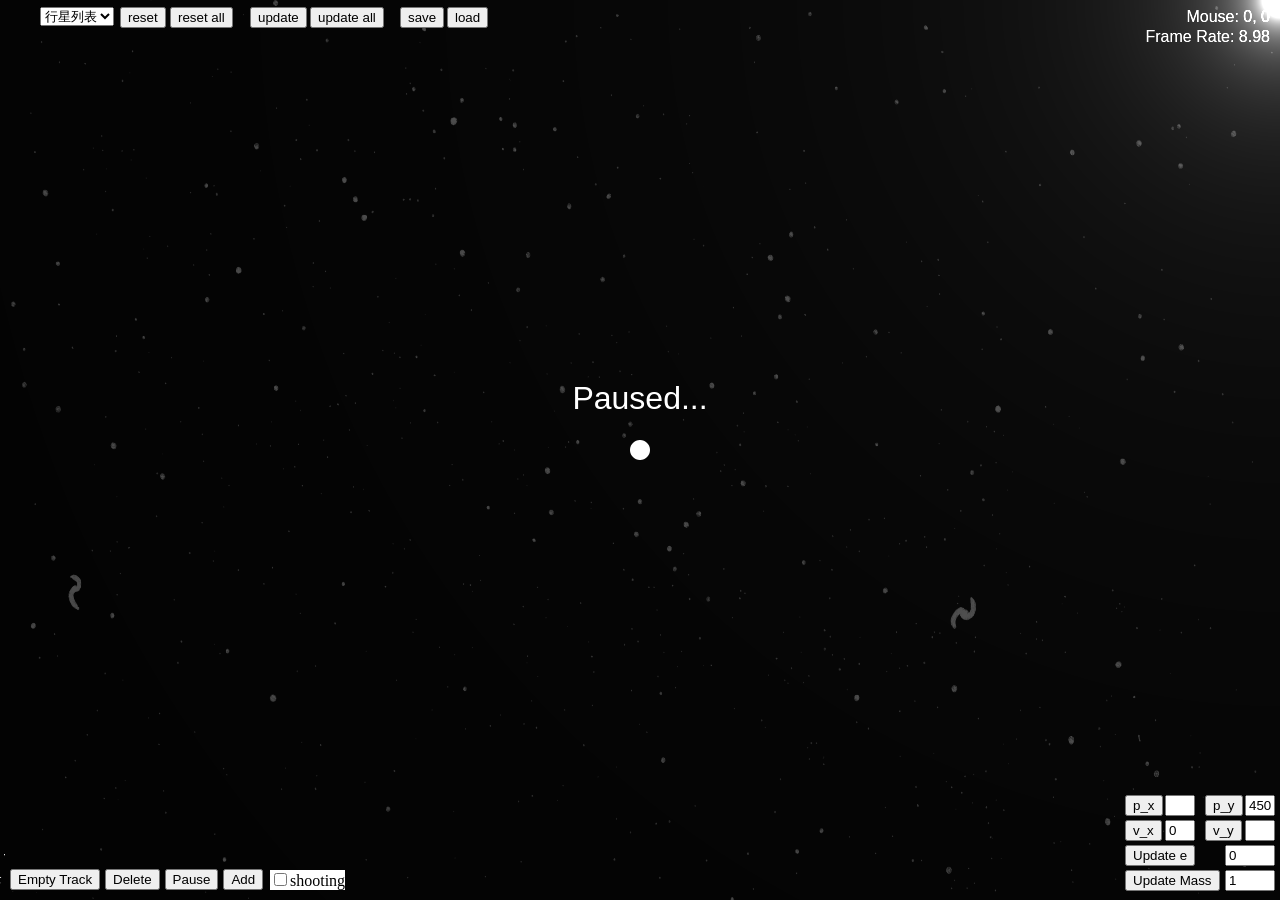
==== index.html @ 194a87cc "first commit, continue..." ====
<html>
<head>
  <meta charset="UTF-8">
  <script language="javascript" type="text/javascript" src="libraries/p5.js"></script>
  <script language="javascript" type="text/javascript" src="simulation.js"></script>
  <style>
    body {
      padding: 0;
      margin: 0;
    }

    #buttonContainer {
      display: flex;
      position: absolute;
      bottom: 10px;
      left: 10px;
    }

    #button_emptyTrack {
      margin-right: 5px;
    }

    #button_delete {
      margin-right: 5px;
    }
    #button_pause {
      margin-right: 5px;
    }
    #button_add {
      margin-right: 5px;
    }
  </style>
</head>

<body>
  <div id="buttonContainer">
    <button id="button_emptyTrack" onclick="emptyTrack()">Empty Track</button>
    <button id="button_delete" onclick="deletePlanetSun()">Delete</button>
    <button id="button_pause" onclick="Pause()">Pause</button>
    <button id="button_add" onclick="addPlanet()">Add</button>
  </div>
</body>
</html>
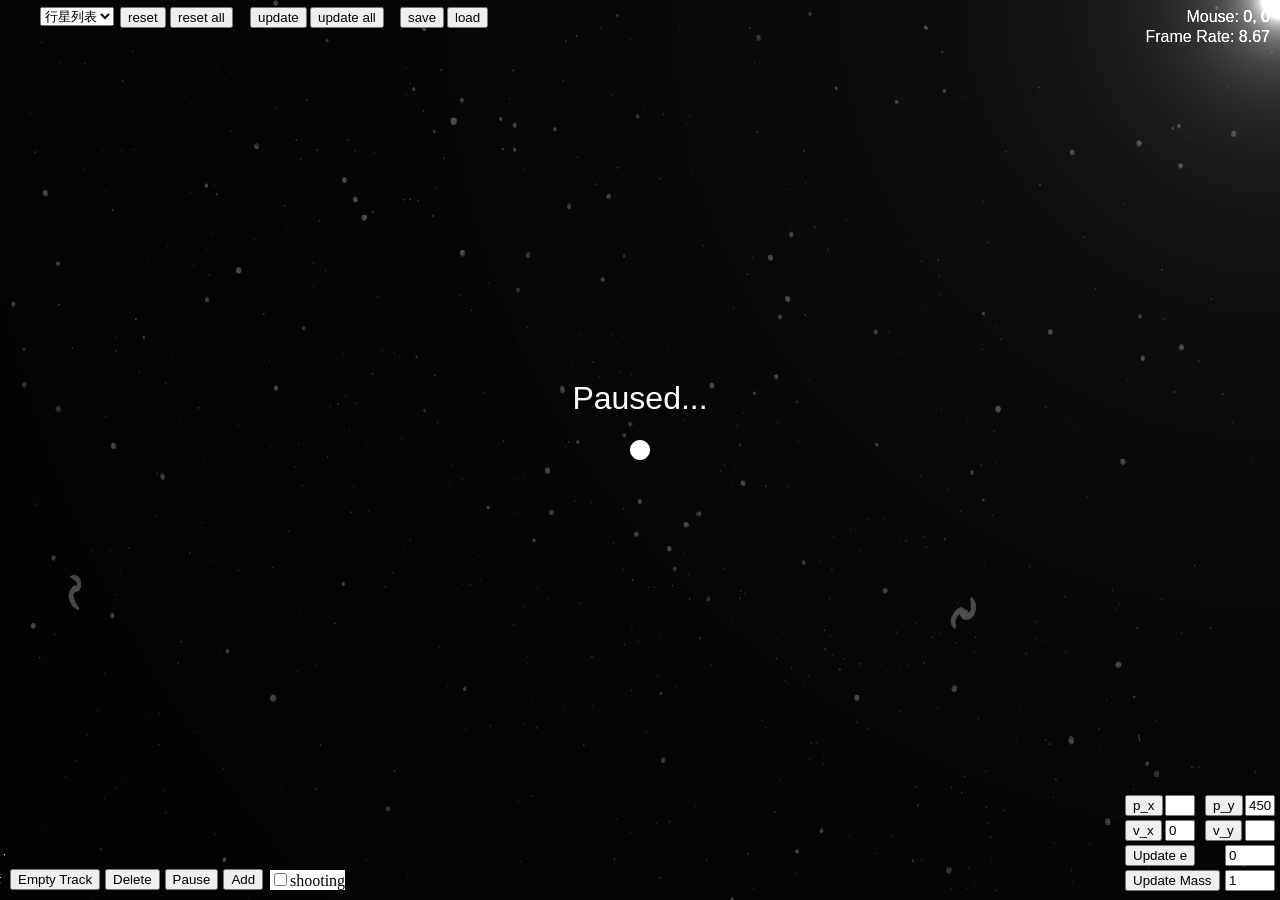
==== commit 635e55da: "move objects to new files" ====
--- a/index.html
+++ b/index.html
@@ -2,6 +2,9 @@
 <head>
   <meta charset="UTF-8">
   <script language="javascript" type="text/javascript" src="libraries/p5.js"></script>
+  <script language="javascript" type="text/javascript" src="Sun.js"></script>
+  <script language="javascript" type="text/javascript" src="Planetl.js"></script>
+  <script language="javascript" type="text/javascript" src="Shooter.js"></script>
   <script language="javascript" type="text/javascript" src="simulation.js"></script>
   <style>
     body {
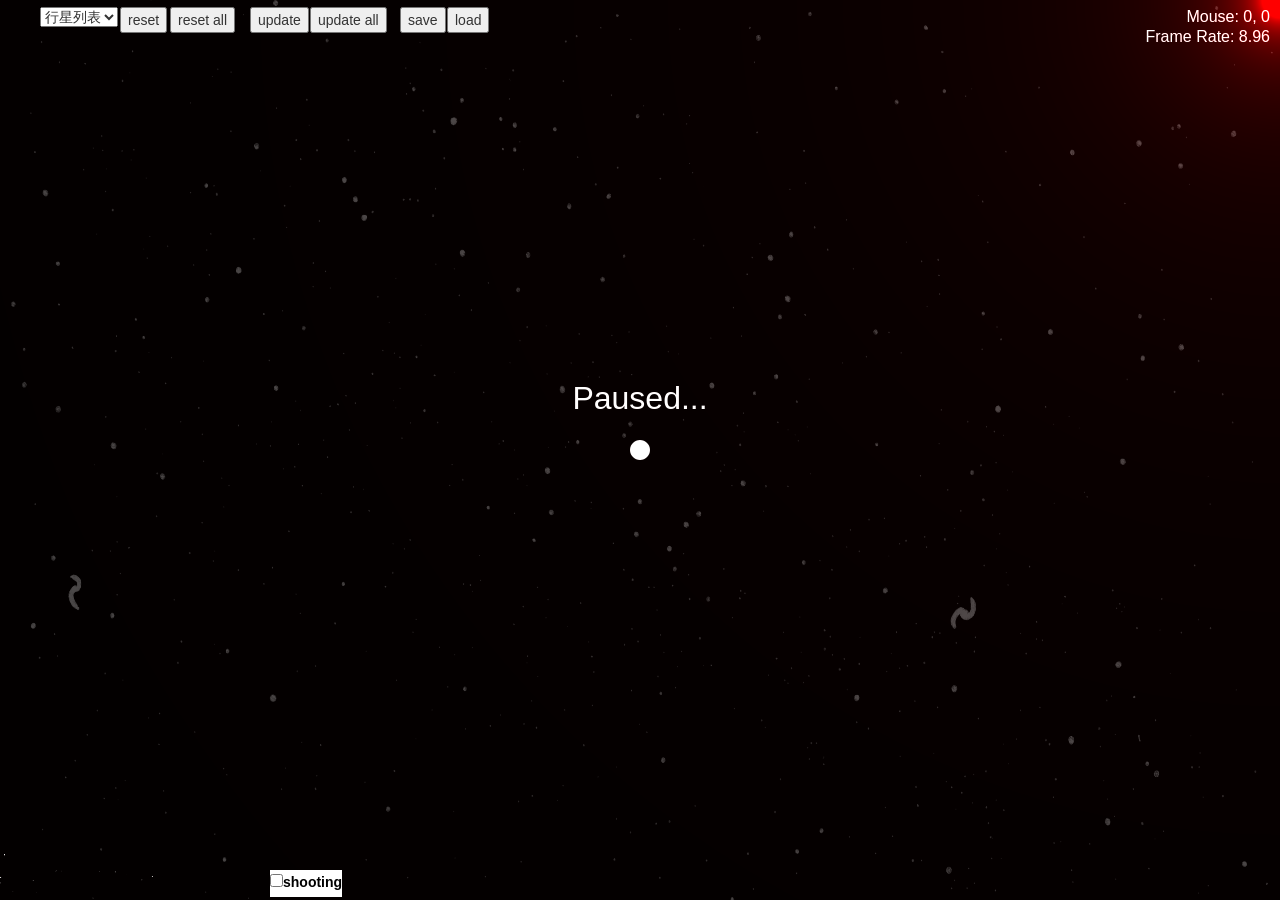
==== commit f155b0eb: "增加了右键弹出菜单功能，包括编辑数据，删除了修改数据的输入框和按键" ====
--- a/index.html
+++ b/index.html
@@ -2,8 +2,14 @@
 <head>
   <meta charset="UTF-8">
   <script language="javascript" type="text/javascript" src="libraries/p5.js"></script>
+
+  <link rel="stylesheet" type="text/css" href="css/styles.css" />
+  <link rel="stylesheet" type="text/css" href="css/bootstrap.min.css" />
+  <script type="text/javascript" src="libs/jquery-1.12.4.min.js"></script>
+  <script type="text/javascript" src="libs/bootstrap.min.js"></script>
+
   <script language="javascript" type="text/javascript" src="Sun.js"></script>
-  <script language="javascript" type="text/javascript" src="Planetl.js"></script>
+  <script language="javascript" type="text/javascript" src="Planet.js"></script>
   <script language="javascript" type="text/javascript" src="Shooter.js"></script>
   <script language="javascript" type="text/javascript" src="simulation.js"></script>
   <style>
@@ -12,36 +18,59 @@
       margin: 0;
     }
 
-    #buttonContainer {
-      display: flex;
-      position: absolute;
-      bottom: 10px;
-      left: 10px;
-    }
-
-    #button_emptyTrack {
-      margin-right: 5px;
-    }
-
-    #button_delete {
-      margin-right: 5px;
-    }
-    #button_pause {
-      margin-right: 5px;
-    }
-    #button_add {
-      margin-right: 5px;
-    }
   </style>
 </head>
 
 <body>
-  <div id="buttonContainer">
-    <button id="button_emptyTrack" onclick="emptyTrack()">Empty Track</button>
-    <button id="button_delete" onclick="deletePlanetSun()">Delete</button>
-    <button id="button_pause" onclick="Pause()">Pause</button>
-    <button id="button_add" onclick="addPlanet()">Add</button>
-  </div>
+  <!-- 在 body 内部创建一个上下文菜单的容器 -->
+	<div id="context-menu">
+		<div class="menu-item" id="pause" onclick="Pause()">继续</div>
+    <div class="menu-item" onclick="emptyTrack()">清空轨迹</div>
+		<div class="menu-item" onclick="editShowPlanetSun()">编辑</div>
+		<div class="menu-item" onclick="deletePlanetSun()">删除</div>
+	</div>
+
+	<!-- 你的页面内容 -->
+
+	<script>
+		function showContextMenu(event) {
+			event.preventDefault();
+			const contextMenu = document.getElementById("context-menu");
+			contextMenu.style.left = event.pageX + "px";
+			contextMenu.style.top = event.pageY + "px";
+			contextMenu.style.display = "block";
+		}
+
+		function hideContextMenu() {
+			const contextMenu = document.getElementById("context-menu");
+			contextMenu.style.display = "none";
+		}
+
+		document.addEventListener("contextmenu", showContextMenu);
+		document.addEventListener("click", hideContextMenu);
+	</script>
+
+
+
+	<!-- <button id="edit" data-toggle="modal" data-target="#myModal">编辑</button> -->
+	<!-- Modal -->
+	<div  class="modal fade" id="myModal" tabindex="-1" role="dialog" aria-labelledby="myModalLabel">
+	<div class="modal-dialog" role="document">
+		<div style="background-color: #33000000" class="modal-content">
+		<div class="modal-header">
+			<button type="button" class="close" data-dismiss="modal" aria-label="Close"><span aria-hidden="true">&times;</span></button>
+			<h4 style="color: #00ddff" class="modal-title" id="myModalLabel">编辑参数</h4>
+		</div>
+		<div class="modal-body" style="background-color: #33333333">
+			<textarea id="simData" style="background-color: #33333333;color: #ffffff;"  class="form-control" rows="20"></textarea>
+		</div>
+		<div class="modal-footer">
+			<button style="color: #00ddff;background-color: #ffffff" type="button" class="btn btn-default" data-dismiss="modal">关闭</button>
+			<button onclick="editPlanetSun()" style="background-color: #00ddff" type="button" class="btn btn-primary" data-dismiss="modal">保存参数</button>
+		</div>
+		</div>
+	</div>
+	</div>
 </body>
 </html>
 
--- a/css/styles.css
+++ b/css/styles.css
@@ -0,0 +1,113 @@
+html {
+	margin: 0;
+	padding: 0;
+}
+
+body {
+	margin: 0;
+	padding: 0;
+	font-family: Verdana;
+	font-size: 10pt;
+	overflow: hidden;
+}
+
+#heading {
+	position: absolute;
+	top: 0;
+	width: 100%;
+	margin: 0;
+	padding: 0;
+	background-color: #71b87b;
+	text-align: center;
+}
+#heading h1 {
+	margin: 0;
+	padding: 6px 0;
+	background-color: #64a36d;
+	font-size: 16px;
+}
+#heading a {
+	color: #4488ff;
+}
+
+#start{
+	position: fixed;
+    text-align: center;
+    border: 1px solid #000;
+    background-color: #00ddff;
+    left: 20px;
+    bottom: 10px;
+    height:30px;
+}
+/* #pause{
+	position: fixed;
+    text-align: center;
+    border: 1px solid #000;
+    background-color: #00ddff;
+    left: 100px;
+    bottom: 10px;
+    height:30px;
+} */
+
+
+
+#edit{
+	position: fixed;
+    text-align: center;
+    border: 1px solid #000;
+    background-color: #00ddff;
+    left: 65px;
+    bottom: 50px;
+    height:30px;
+}
+#fullScreen{
+	position: fixed;
+    text-align: center;
+    border: 1px solid #000;
+    background-color: #00ddff;
+    left: 20px;
+    bottom: 50px;
+    height:30px;
+}
+#timezone{
+	position: fixed;
+    text-align: center;
+    border: 1px solid #000;
+    right: 20px;
+    top: 10px;
+    height:30px;
+}
+
+
+
+#context-menu {
+    display: none;
+    position: absolute;
+    background-color: #fff;
+    border: 1px solid #ccc;
+    box-shadow: 0 2px 5px rgba(0, 0, 0, 0.1);
+    padding: 8px;
+    min-width: 120px; /* 设置最小宽度，适应内容 */
+}
+
+.menu-item {
+    cursor: default; /* 设置默认光标 */
+    padding: 8px 12px;
+    border-bottom: 1px solid #ccc; /* 添加分界线 */
+    outline: none; /* 去除默认的轮廓线 */
+    user-select: none; /* 阻止用户选择文本 */
+    transition: background-color 0.3s; /* 添加过渡效果 */
+    color: #333; /* 设置字体颜色为深灰色 */
+}
+
+.menu-item:last-child {
+    border-bottom: none; /* 最后一个菜单项不显示底部边框 */
+}
+
+.menu-item:hover {
+    background-color: #eaeaea; /* 鼠标悬停时的柔和背景色 */
+}
+
+
+
+
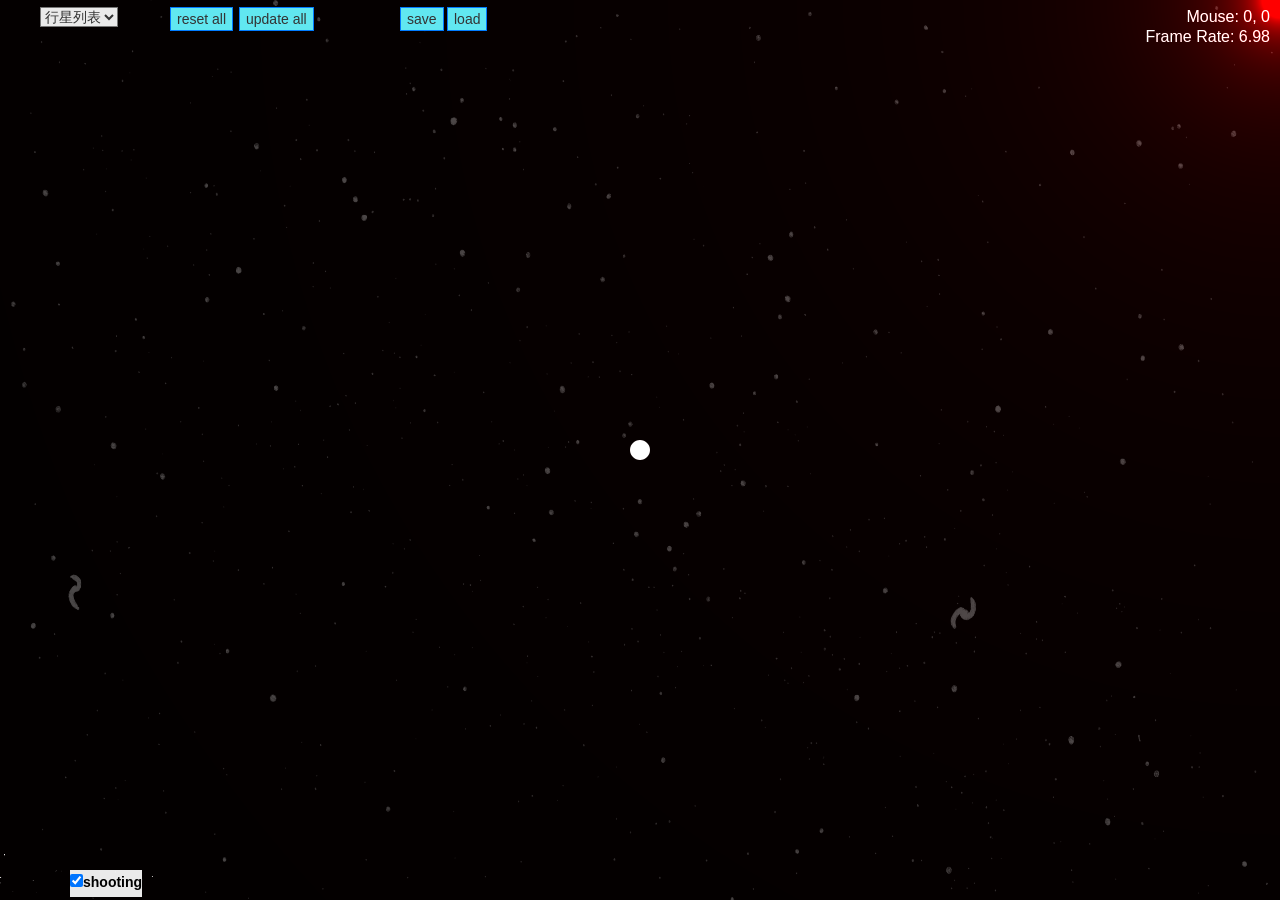
==== commit b874fc89: "最终版本，美化按键，完善菜单功能，简化代码" ====
--- a/index.html
+++ b/index.html
@@ -1,7 +1,7 @@
 <html>
 <head>
   <meta charset="UTF-8">
-  <script language="javascript" type="text/javascript" src="libraries/p5.js"></script>
+  <script language="javascript" type="text/javascript" src="libs/p5.js"></script>
 
   <link rel="stylesheet" type="text/css" href="css/styles.css" />
   <link rel="stylesheet" type="text/css" href="css/bootstrap.min.css" />
@@ -12,43 +12,89 @@
   <script language="javascript" type="text/javascript" src="Planet.js"></script>
   <script language="javascript" type="text/javascript" src="Shooter.js"></script>
   <script language="javascript" type="text/javascript" src="simulation.js"></script>
-  <style>
-    body {
-      padding: 0;
-      margin: 0;
-    }
-
-  </style>
 </head>
 
 <body>
   <!-- 在 body 内部创建一个上下文菜单的容器 -->
 	<div id="context-menu">
-		<div class="menu-item" id="pause" onclick="Pause()">继续</div>
+    <div class="menu-item" id="pause" onclick="Pause()">暂停</div>
+    <!-- 菜单项：行星列表，包含一个动态生成的二级菜单 -->
+    <div class="menu-item" id="listAllPlanets" onmouseenter="delayedShowSubMenu(this)" onmouseleave="delayedHideSubMenu()">
+      行星列表
+      <ul class="sub-menu" id="planetSubMenu" onmouseenter="" onmouseleave="">
+        <!-- 二级菜单项将在此动态添加 -->
+      </ul>
+    </div>
+    
+    <!-- 其他一级菜单项 -->
     <div class="menu-item" onclick="emptyTrack()">清空轨迹</div>
-		<div class="menu-item" onclick="editShowPlanetSun()">编辑</div>
-		<div class="menu-item" onclick="deletePlanetSun()">删除</div>
-	</div>
+    <div class="menu-item" onclick="editShowPlanetSun()">编辑</div>
+    <div class="menu-item" onclick="resetPlanet()">位置重置</div>
+    <div class="menu-item" onclick="updatePlanet()">位置更新</div>
+    <div class="menu-item" onclick="deletePlanetSun(event)">删除</div>
+  </div>
 
 	<!-- 你的页面内容 -->
 
 	<script>
-		function showContextMenu(event) {
-			event.preventDefault();
-			const contextMenu = document.getElementById("context-menu");
-			contextMenu.style.left = event.pageX + "px";
-			contextMenu.style.top = event.pageY + "px";
-			contextMenu.style.display = "block";
-		}
+    // 显示上下文菜单
+    function showContextMenu(event) {
+      event.preventDefault();
+      const contextMenu = document.getElementById("context-menu");
+      contextMenu.style.left = event.pageX + "px";
+      contextMenu.style.top = event.pageY + "px";
+      contextMenu.style.display = "block";
 
-		function hideContextMenu() {
-			const contextMenu = document.getElementById("context-menu");
-			contextMenu.style.display = "none";
-		}
+      // 动态生成“行星列表”二级菜单项
+      const planetSubMenu = document.getElementById("planetSubMenu");
+      // 添加动态生成的二级菜单项
+      updateSubMenu(event);
+    }
+    // 隐藏上下文菜单
+    function hideContextMenu() {
+      const contextMenu = document.getElementById("context-menu");
+      if (!contextMenu.preventHide) {
+        contextMenu.style.display = "none";
+      }
+      contextMenu.preventHide = false;
+    }
 
-		document.addEventListener("contextmenu", showContextMenu);
-		document.addEventListener("click", hideContextMenu);
-	</script>
+    let delayShowTimer, delayHideTimer; // 用于延时显示的定时器
+    // 显示二级菜单（带延迟）
+    function delayedShowSubMenu(element) {
+      clearTimeout(delayHideTimer); // 清除延时隐藏定时器
+      delayShowTimer = setTimeout(function() {
+        showSubMenu(element);
+      }, 200); // ms
+    }
+    // 显示二级菜单
+    function showSubMenu(element) {
+      const planetSubMenu = document.getElementById("planetSubMenu");
+      planetSubMenu.style.display = "block";
+    }
+    // 隐藏二级菜单（带延迟）
+    function delayedHideSubMenu(element) {
+      clearTimeout(delayShowTimer); // 清除延时定时器
+      delayHideTimer = setTimeout(function() {
+      hideSubMenu();
+      }, 500); 
+    }
+    // 隐藏二级菜单
+    function hideSubMenu() {
+      const planetSubMenu = document.getElementById("planetSubMenu");
+      planetSubMenu.style.display = "none";
+    }
+
+
+    // 添加事件监听器，使上下文菜单在右击页面时显示，并在点击页面其他地方时隐藏
+    document.addEventListener("contextmenu", showContextMenu);
+    document.addEventListener("click", hideContextMenu);
+    // 在一级菜单点击时阻止事件冒泡
+    document.getElementById("context-menu").addEventListener("click", function (event) {
+      event.stopPropagation();
+    });
+    
+  </script>
 
 
 
--- a/css/styles.css
+++ b/css/styles.css
@@ -1,113 +1,89 @@
 html {
-	margin: 0;
-	padding: 0;
+    margin: 0;
+    padding: 0;
 }
 
 body {
-	margin: 0;
-	padding: 0;
-	font-family: Verdana;
-	font-size: 10pt;
-	overflow: hidden;
+    margin: 0;
+    padding: 0;
+    font-family: Verdana;
+    font-size: 10pt;
+    overflow: hidden;
+    background-color: #111; /* 设置深黑色背景 */
+    color: #fff; /* 设置默认字体颜色为白色 */
 }
-
-#heading {
-	position: absolute;
-	top: 0;
-	width: 100%;
-	margin: 0;
-	padding: 0;
-	background-color: #71b87b;
-	text-align: center;
-}
-#heading h1 {
-	margin: 0;
-	padding: 6px 0;
-	background-color: #64a36d;
-	font-size: 16px;
-}
-#heading a {
-	color: #4488ff;
-}
-
-#start{
-	position: fixed;
-    text-align: center;
-    border: 1px solid #000;
-    background-color: #00ddff;
-    left: 20px;
-    bottom: 10px;
-    height:30px;
-}
-/* #pause{
-	position: fixed;
-    text-align: center;
-    border: 1px solid #000;
-    background-color: #00ddff;
-    left: 100px;
-    bottom: 10px;
-    height:30px;
-} */
-
-
-
-#edit{
-	position: fixed;
-    text-align: center;
-    border: 1px solid #000;
-    background-color: #00ddff;
-    left: 65px;
-    bottom: 50px;
-    height:30px;
-}
-#fullScreen{
-	position: fixed;
-    text-align: center;
-    border: 1px solid #000;
-    background-color: #00ddff;
-    left: 20px;
-    bottom: 50px;
-    height:30px;
-}
-#timezone{
-	position: fixed;
-    text-align: center;
-    border: 1px solid #000;
-    right: 20px;
-    top: 10px;
-    height:30px;
-}
-
-
 
 #context-menu {
     display: none;
     position: absolute;
-    background-color: #fff;
-    border: 1px solid #ccc;
+    background-color: #222; /* 设置深灰色背景 */
+    border: 1px solid #333; /* 边框颜色调整 */
     box-shadow: 0 2px 5px rgba(0, 0, 0, 0.1);
     padding: 8px;
-    min-width: 120px; /* 设置最小宽度，适应内容 */
+    min-width: 100px;
 }
 
 .menu-item {
-    cursor: default; /* 设置默认光标 */
+    cursor: default;
     padding: 8px 12px;
-    border-bottom: 1px solid #ccc; /* 添加分界线 */
-    outline: none; /* 去除默认的轮廓线 */
-    user-select: none; /* 阻止用户选择文本 */
-    transition: background-color 0.3s; /* 添加过渡效果 */
-    color: #333; /* 设置字体颜色为深灰色 */
+    border-bottom: 1px solid #333; /* 边框颜色调整 */
+    outline: none;
+    user-select: none;
+    transition: background-color 0.3s;
+    color: #fff;
 }
 
 .menu-item:last-child {
-    border-bottom: none; /* 最后一个菜单项不显示底部边框 */
+    border-bottom: none;
 }
 
 .menu-item:hover {
-    background-color: #eaeaea; /* 鼠标悬停时的柔和背景色 */
+    background-color: #444; /* 鼠标悬停时的柔和背景色 */
+}
+
+.sub-menu {
+    display: none;
+    position: absolute;
+    background-color: #333; /* 设置深灰色背景 */
+    border: 1px solid #444; /* 边框颜色调整 */
+    box-shadow: 0 2px 5px rgba(0, 0, 0, 0.1);
+    padding: 0;
+    margin: 0;
+    min-width: 60px;
+    top: 44px;
+    left: 100%;
+    list-style: none;
+}
+
+.sub-menu li {
+    padding: 8px;
+    border-bottom: 1px solid #444; /* 边框颜色调整 */
+    cursor: pointer;
+}
+
+.sub-menu-item li:last-child {
+    border-bottom: none;
+}
+
+.sub-menu-item:hover {
+    background-color: #555; /* 鼠标悬停时的柔和背景色 */
 }
 
 
+/* 设置 select 样式 */
+select {
+  color: #ffffff;
+  background-color: #ffffffea;
+}
 
+/* 设置 button 样式 */
+button {
+  color: #ffffff;
+  background-color: #61e7f0;
+  border: 1px solid #007bff;
+  transition: background-color 0.3s;
+}
 
+button:hover {
+  background-color: rgb(129, 246, 28);
+}
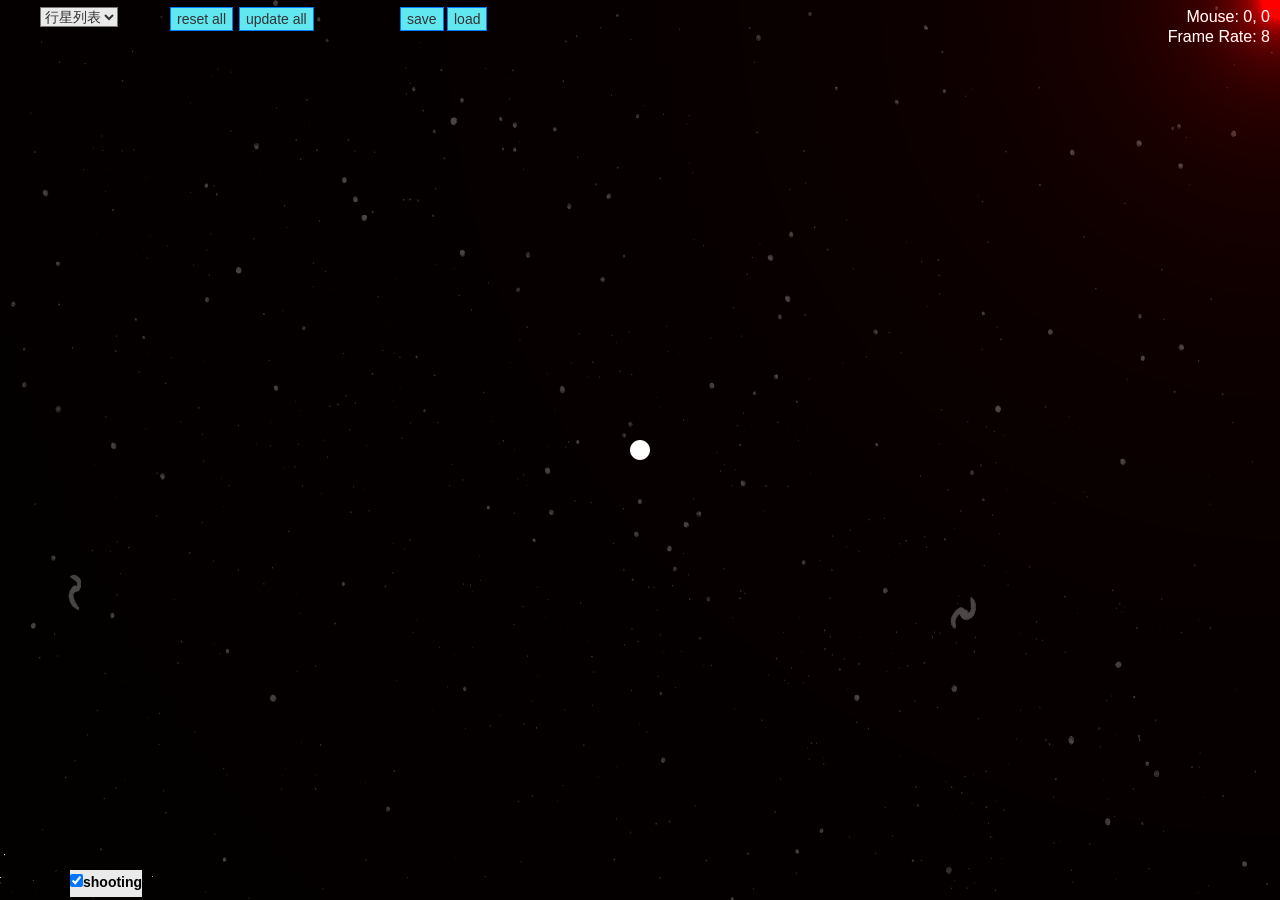
==== commit eb1938bd: "增加碰撞逻辑以及粒子行星爆炸效果" ====
--- a/index.html
+++ b/index.html
@@ -11,6 +11,7 @@
   <script language="javascript" type="text/javascript" src="Sun.js"></script>
   <script language="javascript" type="text/javascript" src="Planet.js"></script>
   <script language="javascript" type="text/javascript" src="Shooter.js"></script>
+  <script language="javascript" type="text/javascript" src="ParticleSystem.js"></script>
   <script language="javascript" type="text/javascript" src="simulation.js"></script>
 </head>
 
--- a/css/styles.css
+++ b/css/styles.css
@@ -53,6 +53,8 @@
     top: 44px;
     left: 100%;
     list-style: none;
+    max-height: 228px; /* 设置最大高度 */
+    overflow-y: auto; /* 设置垂直滚动条 */
 }
 
 .sub-menu li {
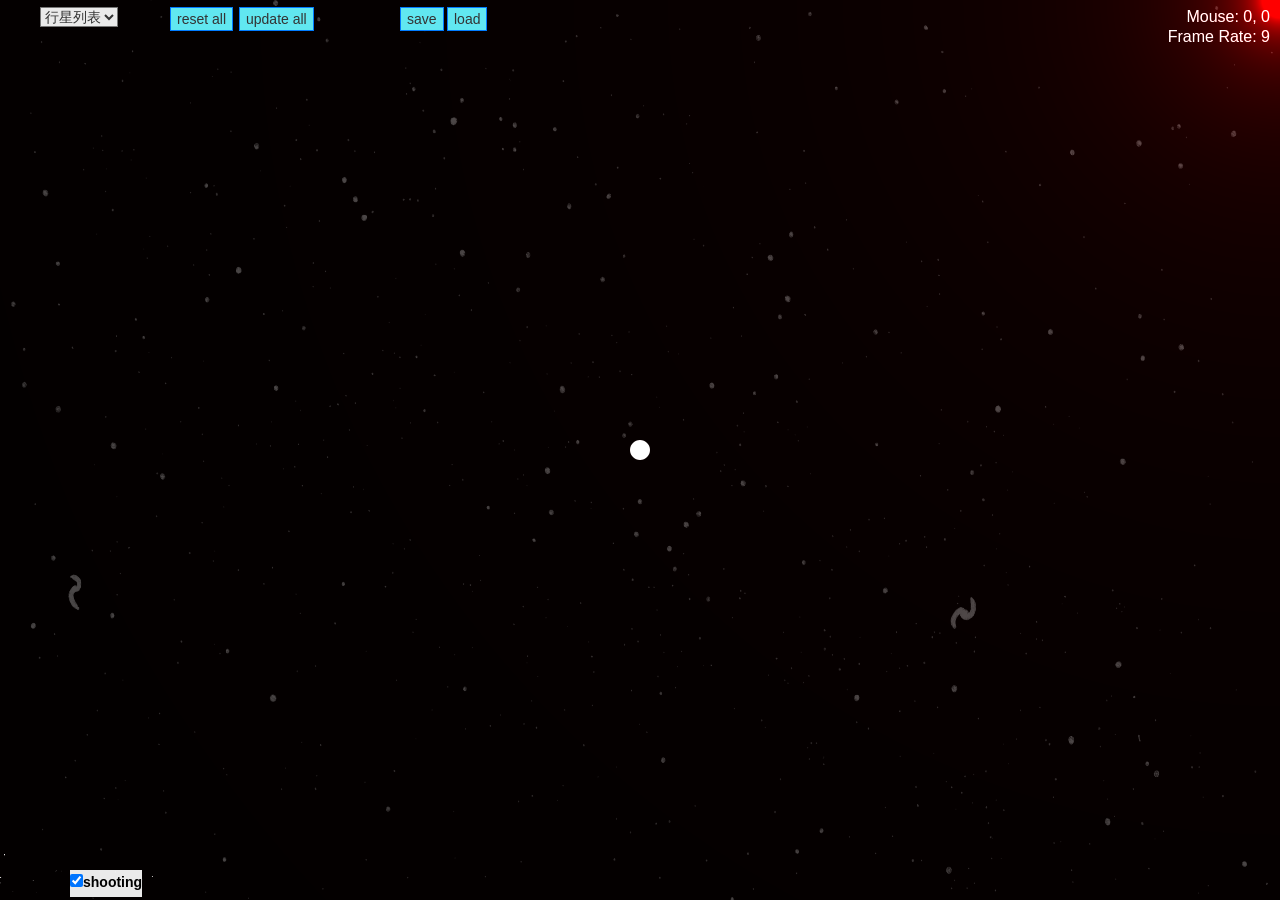
==== commit 107fd661: "增加了操作提示" ====
--- a/index.html
+++ b/index.html
@@ -34,6 +34,8 @@
     <div class="menu-item" onclick="updatePlanet()">位置更新</div>
     <div class="menu-item" onclick="deletePlanetSun(event)">删除</div>
   </div>
+
+  <div id="notification" class="hidden"></div>
 
 	<!-- 你的页面内容 -->
 
--- a/css/styles.css
+++ b/css/styles.css
@@ -13,6 +13,7 @@
     color: #fff; /* 设置默认字体颜色为白色 */
 }
 
+/* 菜单 */
 #context-menu {
     display: none;
     position: absolute;
@@ -41,6 +42,7 @@
     background-color: #444; /* 鼠标悬停时的柔和背景色 */
 }
 
+/* 二级菜单 */
 .sub-menu {
     display: none;
     position: absolute;
@@ -89,3 +91,21 @@
 button:hover {
   background-color: rgb(129, 246, 28);
 }
+
+/* 控制操作提示样式 */
+#notification {
+    position: fixed;
+    bottom: 50px;
+    left: 50%;
+    transform: translateX(-50%);
+    padding: 10px 20px;
+    background-color: #333;
+    color: #fff;
+    border-radius: 5px;
+    transition: opacity 0.5s ease-in-out;
+}
+
+.hidden {
+    opacity: 0;
+    pointer-events: none;
+}
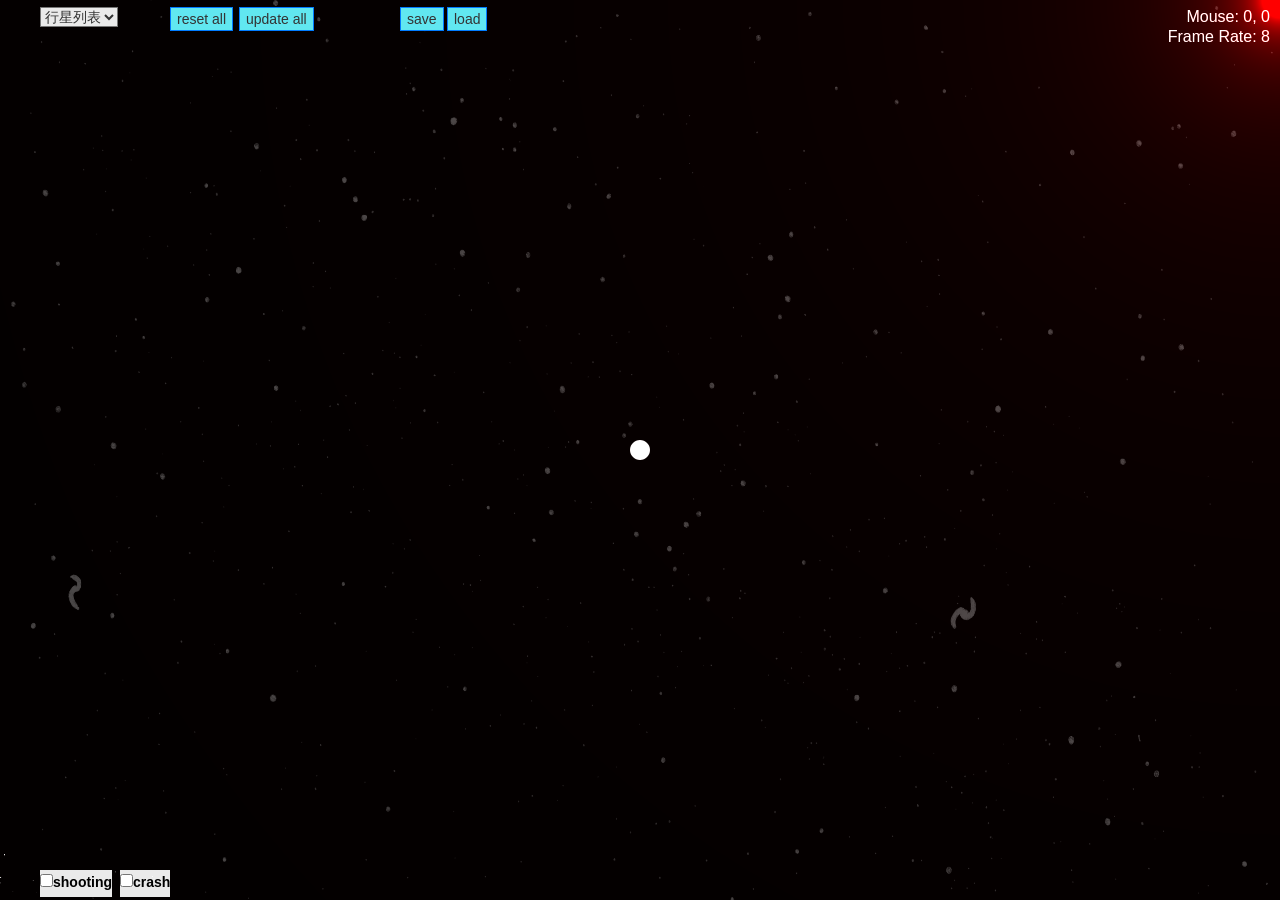
==== commit 1efdc028: "完善模型文件和可以决定是否碰撞碎裂" ====
--- a/index.html
+++ b/index.html
@@ -12,7 +12,7 @@
   <script language="javascript" type="text/javascript" src="Planet.js"></script>
   <script language="javascript" type="text/javascript" src="Shooter.js"></script>
   <script language="javascript" type="text/javascript" src="ParticleSystem.js"></script>
-  <script language="javascript" type="text/javascript" src="simulation.js"></script>
+  <script language="javascript" type="text/javascript" src="main.js"></script>
 </head>
 
 <body>
@@ -35,9 +35,11 @@
     <div class="menu-item" onclick="deletePlanetSun(event)">删除</div>
   </div>
 
+  <!-- 显示操作提示 -->
   <div id="notification" class="hidden"></div>
 
-	<!-- 你的页面内容 -->
+  <!-- 选择加载的模型文件 -->
+	<input type="file" id="fileInput" style="display: none;">
 
 	<script>
     // 显示上下文菜单
